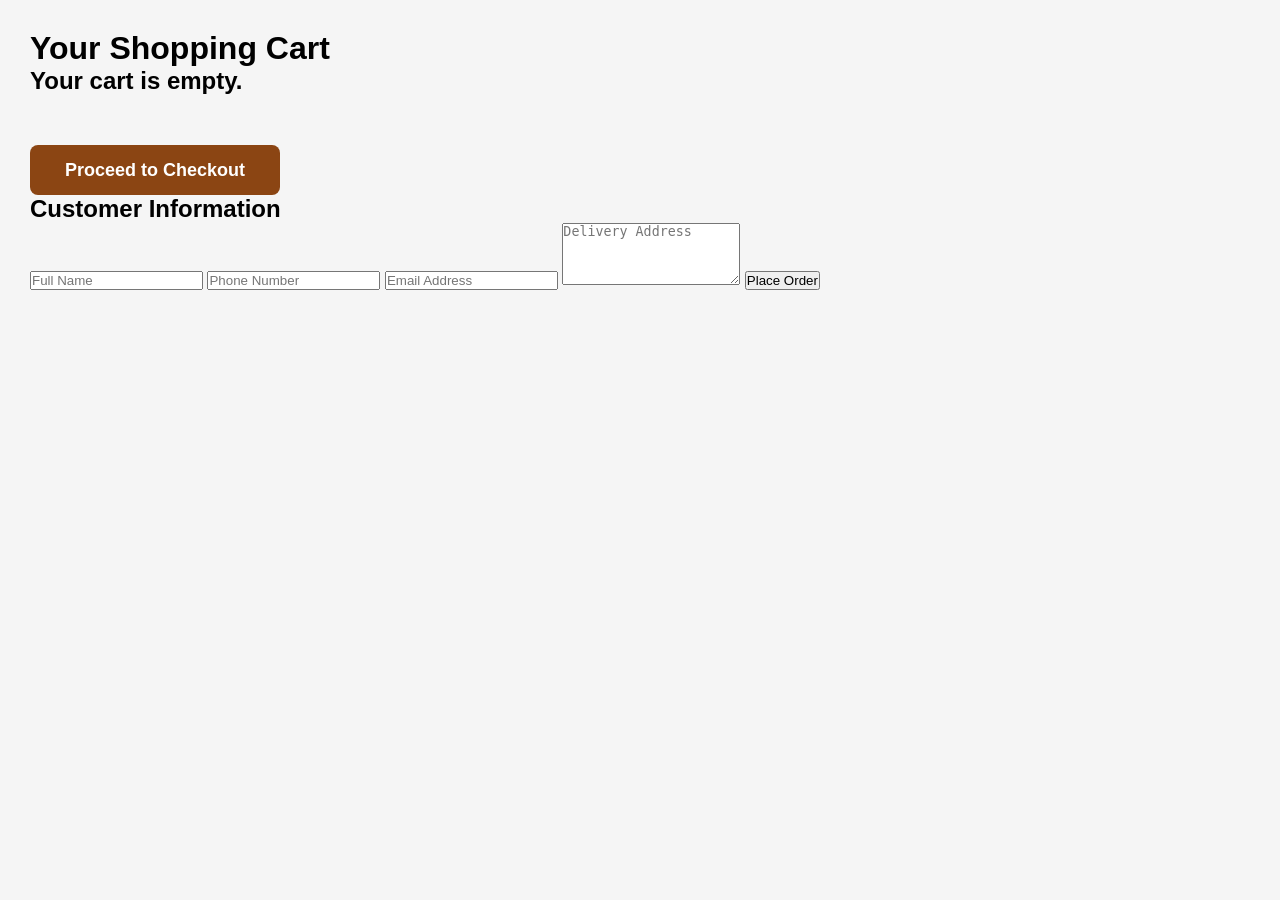
==== cart.html @ 139bf978 "new upload" ====
<!DOCTYPE html>
<html lang="en">
<head>
    <meta charset="UTF-8">
    <meta name="viewport" content="width=device-width, initial-scale=1.0">
    <title>Your Cart</title>

    <link rel="stylesheet" href="product.css">

    <style>
        body{
            font-family:Poppins,sans-serif;
            background:#f5f5f5;
            padding:30px;
        }

        .cart_item{
            display:flex;
            gap:20px;
            align-items:center;
            background:white;
            padding:15px;
            margin-bottom:15px;
            border-radius:10px;
            box-shadow:0 2px 8px rgba(0,0,0,.15);
        }

        .cart_item img{
            width:120px;
            height:120px;
            object-fit:cover;
            border-radius:8px;
        }

        .cart_info{
            flex:1;
        }

        .cart_price{
            color:#8B4513;
            font-size:22px;
            font-weight:bold;
        }

        .remove{
            background:red;
            color:white;
            border:none;
            padding:10px 15px;
            cursor:pointer;
            border-radius:6px;
        }

        #grandTotal{
            font-size:28px;
            margin-top:30px;
            font-weight:bold;
        }




        .quantity_box{
    display:flex;
    align-items:center;
    gap:10px;
    margin-top:10px;
}

.quantity_box button{
    width:35px;
    height:35px;
    border:none;
    border-radius:5px;
    background:#8B4513;
    color:white;
    cursor:pointer;
    font-size:18px;
}

.quantity_box span{
    font-size:18px;
    font-weight:bold;
}


#checkoutBtn{
    margin-top:20px;
    width:250px;
    height:50px;
    border:none;
    border-radius:8px;
    background:#8B4513;
    color:white;
    font-size:18px;
    font-weight:bold;
    cursor:pointer;
    transition:.3s;
}

#checkoutBtn:hover{
    background:#5f2f0b;
}
    </style>
</head>

<body>

<h1>Your Shopping Cart</h1>

<div id="cartContainer"></div>

<h2 id="grandTotal"></h2>
<button id="checkoutBtn">Proceed to Checkout</button>


<h2>Customer Information</h2>

<form id="checkoutForm" action="https://formspree.io/f/xjgnkapv" method="POST">

    <input type="text" name="Full Name" placeholder="Full Name" required>

    <input type="tel" name="Phone Number" placeholder="Phone Number" required>

    <input type="email" name="Email" placeholder="Email Address" required>

    <textarea
        name="Delivery Address"
        placeholder="Delivery Address"
        rows="4"
        required></textarea>

    <!-- Hidden field -->
    <input type="hidden" name="Order Details" id="orderDetails">

    <button type="submit">Place Order</button>

</form>


<script >

    let grandTotalAmount = 0;
    const cart = JSON.parse(localStorage.getItem("cart")) || [];

const cartContainer = document.getElementById("cartContainer");
const grandTotal = document.getElementById("grandTotal");

function displayCart() {

    cartContainer.innerHTML = "";

    let total = 0;

    grandTotalAmount = total;

    if (cart.length === 0) {
        cartContainer.innerHTML = "<h2>Your cart is empty.</h2>";
        grandTotal.textContent = "";
        return;

    }

    cart.forEach((product, index) => {

        total += product.price * product.quantity;

        cartContainer.innerHTML += `
            <div class="cart_item">
                <img src="${product.image}" alt="${product.name}">

                <div class="cart_info">
                    <h2>${product.name}</h2>
                    <p class="cart_price">₦${product.price.toLocaleString()}</p>
                </div>

                <div class="quantity_box">

<button onclick="decreaseQuantity(${index})">-</button>

<span>${product.quantity}</span>

<button onclick="increaseQuantity(${index})">+</button>

</div>

                <button class="remove" onclick="removeItem(${index})">
                    Remove
                </button>
            </div>
        `;
    });

    grandTotal.textContent = `Grand Total: ₦${total.toLocaleString()}`;
}

function removeItem(index) {

    cart.splice(index, 1);

    localStorage.setItem("cart", JSON.stringify(cart));

    displayCart();
}

function increaseQuantity(index){

    cart[index].quantity++;

    localStorage.setItem("cart", JSON.stringify(cart));

    displayCart();

}

function decreaseQuantity(index){

    if(cart[index].quantity > 1){

        cart[index].quantity--;

    }else{

        cart.splice(index,1);

    }

    localStorage.setItem("cart", JSON.stringify(cart));

    displayCart();

}

const checkoutForm = document.getElementById("checkoutForm");
const orderDetails = document.getElementById("orderDetails");

checkoutForm.addEventListener("submit", function () {

    let order = "";

    cart.forEach(product => {

        order +=
`Product: ${product.name}
Price: ₦${product.price.toLocaleString()}
Quantity: ${product.quantity}
-------------------------
`;

    });

    order += "\nGrand Total: ₦" + grandTotalAmount.toLocaleString();

    orderDetails.value = order;

});

displayCart();


document.getElementById("checkoutBtn").addEventListener("click", checkout);

function checkout(){

    if(cart.length === 0){
        alert("Your cart is empty.");
        return;
    }

    window.location.href = "checkout.html";

}
</script>

</body>
</html>
---- product.css ----
:root{  --button-bg-color:#8B4513;
    --nav-color:#D2B4BC;
    --dark-color:#333333;
    --shadow-white-color:#F5F5F5;
    --white-color:#FFFFEF;
    --background-color:#5C3A21;
    --h1-color:#8B4513;


     
    --card-radius: 12px;
    --space: 25px;

}
 * {
    box-sizing: border-box;
    margin: 0;
    padding: 0;
     }

 body {
margin: 0;
padding: 0;
font-family: "Roboto", sans-serif;
background-color: #d99547be;
background-position: cover;
background-repeat: no-repeat;
 }
 h1,h2, h3{
    font-family: "Poppins", sans-serif;
 }

.navbar{
    position: sticky;
    top: 0;
    z-index: 1000;
    display: flex;
    justify-content: space-between;
    align-items: center;
    padding: 15px 8%;
    background: rgba(51,51,51,.95);
    backdrop-filter: blur(12px);
    box-shadow: 0 5px 20px rgba(0,0,0,.15);
    animation: fadeUp .8s ease;
}

.logo{
    transition:.3s;
}

.logo:hover{
    transform:scale(1.05);
}

.logo a{
    display:flex;
    align-items:center;
    gap:10px;
    text-decoration:none;
    color:#fff;
    font-size:30px;
    font-weight:700;
}

.logo i{
    color:#d48b1f;
    font-size:34px;
}

.nav_links{
    display:flex;
    align-items:center;
    gap:30px;
    list-style:none;
}

.nav_links li{
    list-style:none;
    animation: fadeUp .8s ease forwards;
}

.nav_links a{
    text-decoration:none;
    color:#fff;
    font-size:17px;
    font-weight:500;
    position:relative;
    transition:.3s;
}

.nav_links a:hover{
    color:#d48b1f;
}

.nav_links a::after{
    content:"";
    position:absolute;
    left:0;
    bottom:-8px;
    width:0;
    height:2px;
    background:#d48b1f;
    transition:.3s;
}

.nav_links a:hover::after{
    width:100%;
}


.nav_button{
    padding:12px 25px;
    border:none;
    border-radius:30px;
    background:#8B4513;
    color:rgb(225, 102, 102);
    font-size:16px;
    font-weight:600;
    cursor:pointer;
    transition:.3s;
}

.nav_button:hover{
    background:#a85d20;
    transform:translateY(-3px);
    box-shadow:0 10px 20px rgba(139,69,19,.35);
}




.cart_icon{
    position:relative;
    font-size:22px;
}

#cartCount,
#mobileCartCount{
    position:absolute;
    top:-10px;
    right:-12px;
    width:20px;
    height:20px;
    background:red;
    color:white;
    border-radius:50%;
    display:flex;
    justify-content:center;
    align-items:center;
    font-size:11px;
    font-weight:bold;
}



.menu_icon{
    display:none;
    color:white;
    font-size:28px;
    cursor:pointer;
}
@keyframes fadeUp {
    from{
        opacity:0;
        transform:translateY(-20px);
    }
    to{
        opacity:1;
        transform:translateY(0);
    }
}




.side-bar{
    position:fixed;
    top:0;
    right:0px;
    width:280px;
    height:100vh;
    background:rgba(40,40,40,.98);
    backdrop-filter:blur(15px);
    display:flex;
    flex-direction:column;
    padding:30px;
    gap:25px;
    transition:.4s;
    z-index:2000;
}

.side-bar li{
    list-style:none;
    
}

.side-bar a{
    text-decoration:none;
    color:white;
    font-size:18px;
}

.side-bar li:hover{
    background: #594017c7;
}

.close_btn{
    color:white;
    font-size:28px;
    cursor:pointer;
    margin-bottom:20px;
}

.side-bar_button{
    width: 100%;
    padding: 15px 0;
    background: linear-gradient(#ed6c3c, #e9d2d2);
    border-radius: 18px;
}



@media(max-width:900px){

.nav_links{
    display:none;
}

.menu_icon{
    display:block;
}


    .experience_card,
    .review_card{
        display:none;
    }


}




.nav_links li:nth-child(1){
    animation-delay:.2s;
}

.nav_links li:nth-child(2){
    animation-delay:.3s;
}

.nav_links li:nth-child(3){
    animation-delay:.4s;
}

.nav_links li:nth-child(4){
    animation-delay:.5s;
}

.nav_links li:nth-child(5){
    animation-delay:.6s;
}






/* ================= GET QUOTE FORM ================= */

.form{
    position: fixed;
    top: 50%;
    left: 50%;
    transform: translate(-50%, -50%);

    width: 95%;
    max-width:520px;
    max-height:90vh;
    overflow-y:auto;

    background: #fff;
    padding: 35px;
    border-radius: 18px;

    display: none;
    flex-direction: column;

    box-shadow: 0 20px 50px rgba(0,0,0,.25);

    z-index: 9999;

    animation: popup .35s ease;
    padding:35px;
    padding-bottom:50px;
}

@keyframes popup{
    from{
        opacity:0;
        transform:translate(-50%,-45%) scale(.9);
    }

    to{
        opacity:1;
        transform:translate(-50%,-50%) scale(1);
    }
}

.form img{
    width:30px;
    align-self:flex-end;
    cursor:pointer;
    margin-bottom:10px;
    transition:.3s;
}

.form img:hover{
    transform:rotate(90deg);
}

.form h2{
    text-align:center;
    color:#8B4513;
    margin-bottom:8px;
    font-size:30px;
}

.form p{
    text-align:center;
    color:#666;
    margin-bottom:30px;
    line-height:1.6;
}

.form label{
    font-weight:600;
    color:#333;
    margin-bottom:8px;
}

.form input,
.form select,
.form textarea{
    width:100%;
    padding:14px 16px;

    border:1px solid #ddd;
    border-radius:10px;

    font-size:16px;
    font-family:Poppins,sans-serif;

    margin-bottom:20px;

    outline:none;

    transition:.3s;
}

.form input:focus,
.form select:focus,
.form textarea:focus{

    border-color:#8B4513;

    box-shadow:0 0 10px rgba(139,69,19,.2);

}

.form textarea{

    resize:vertical;

    min-height:120px;

}

.quote_btn{

    width:100%;

    padding:16px;

    background:#8B4513;

    color:white;

    border:none;

    border-radius:10px;

    font-size:17px;

    font-weight:600;

    cursor:pointer;

    transition:.3s;

}

.quote_btn:hover{

    background:#a85d20;

    transform:translateY(-3px);

    box-shadow:0 10px 25px rgba(139,69,19,.3);

}

.quote_btn i{

    margin-right:8px;

}

@media(max-width:600px){

.form{

    width:92%;

    padding:25px;

}

.form h2{

    font-size:24px;

}

}

.form h2 i{
    color:#8B4513;
    margin-right:10px;
}

.overlay{
    position:fixed;
    top:0;
    left:0;
    width:100%;
    height:100%;
    background:rgba(0,0,0,.6);
    display:none;
    z-index:9998;
}

.overlay:hover{
    color:#8B4513;
    transform:rotate(90deg);
}


.input_box{
    position:relative;
    margin-bottom:20px;
}

.input_box i{
    position:absolute;
    left:18px;
    top:50%;
    transform:translateY(-50%);
    color:#8B4513;
    font-size:18px;
}

.input_box input,
.input_box select{
    width:100%;
    padding:15px 15px 15px 50px;
}

.quote_btn{
    width:100%;
    height:55px;
    border:none;
    border-radius:12px;
    background:linear-gradient(135deg,#8B4513,#b86b2b);
    color:#fff;
    font-size:18px;
    font-weight:600;
    cursor:pointer;
    display:flex;
    justify-content:center;
    align-items:center;
    gap:10px;
    transition:.35s;
    margin-top:20px;
}

.quote_btn:hover{
    transform:translateY(-4px);
    box-shadow:0 15px 30px rgba(139,69,19,.35);
}

.quote_btn:active{
    transform:scale(.98);
}

.quote_btn i{
    font-size:18px;
}





.success_message{
    position:fixed;
    top:50%;
    left:50%;
    transform:translate(-50%,-50%) scale(.8);
    width:90%;
    max-width:420px;
    background:#fff;
    padding:40px 30px;
    border-radius:20px;
    text-align:center;
    box-shadow:0 25px 60px rgba(0,0,0,.25);
    display:none;
    z-index:10001;
    animation:pop .35s ease;
}

.success_message i{
    font-size:70px;
    color:#28a745;
    margin-bottom:15px;
}

.success_message h2{
    color:#222;
    margin-bottom:10px;
}

.success_message p{
    color:#666;
    line-height:1.7;
    margin-bottom:25px;
}

.success_message button{
    background:#8B4513;
    color:#fff;
    border:none;
    padding:14px 35px;
    border-radius:10px;
    cursor:pointer;
}

@keyframes pop{
    from{
        transform:translate(-50%,-50%) scale(.7);
        opacity:0;
    }
    to{
        transform:translate(-50%,-50%) scale(1);
        opacity:1;
    }
}



.search-container{
    align-self: center;
    justify-self: center;
    width: min(600px,90%);
    height: 5vh;
    padding: 5px;
    display: flex;
    margin:20px auto;
    border-radius: 10px;
}
.search-container input{
    width: 100%;
    height: 100%;
    font-size: large;
    font-family: 'Poppins', sans-serif;
    border-radius: 10px;
    border: 0.5px solid #c26718d3;
    padding-left:8px ;
}
.search-container input:focus{
    background-color: #c8919138;
    color: #020000fc;
}




.filter_buttons{
    display:flex;
    justify-content:center;
    flex-wrap:wrap;
    gap:10px;
    margin:20px 0;
}

.filter_buttons button{
    padding:10px 20px;
    border:none;
    border-radius:25px;
    background:#8B4513;
    color:white;
    cursor:pointer;
    transition:.3s;
    font-weight:bold;
}

.filter_buttons button:hover,
.filter_buttons button.active{
    background:#d2691e;
}




.door_container{
    display: grid;
    gap:20px;
    align-items: center;
    width: 100%;
    padding: 10px;
     display:grid;
    grid-template-columns:repeat(auto-fit,minmax(240px,1fr));
    gap:20px;
    
}
.door_cards{
    width: 100%;
    min-height: 430px;
    height: auto;
    background-color: #eae4e1cd;
    align-items: center;
    justify-content: center;
    padding: 8px;
    border-radius: 10px;
    transition: .3s;
    position: relative;
    overflow: hidden;

}

.product_badge{
    position:absolute;
    top:10px;
    left:10px;

    background:#ff4d4d;
    color:white;

    padding:6px 12px;

    border-radius:20px;

    font-size:12px;

    font-weight:bold;
}

.wishlist{
    position:absolute;

    top:10px;

    right:10px;

    width:40px;

    height:40px;

    background:white;

    border-radius:50%;

    display:flex;

    justify-content:center;

    align-items:center;

    cursor:pointer;

    font-size:20px;

    transition:.3s;
}

.wishlist:hover{
    color:red;
    transform:scale(1.15);
}



.rating{
    color:gold;
    margin:10px 0;
    text-align:center;
}

.rating span{
    color:#333;
    margin-left:5px;
}

.door_cards:hover{
    box-shadow:0 15px 30px rgba(0,0,0,0.2);
    transform:translateY(-8px);
}
.door_cards_image{
    width:100%;
    height:220px;
    object-fit: cover;
}
.door_cards_image:hover{
box-shadow: 2px #ec9494f1;
}
.door_cards_image img{
    width:100%;
    height:100%;
    object-fit:cover;
    border-radius:8px;
}


.door_cards h3{
padding-bottom: 5px;
color: #020202;
padding-top:3px;
text-align: center;
margin-top: 8px 0;
line-height: 1.4;
font-weight: 600;
font-size: 16px;
  /* 1. Forces all text onto a single line */
  overflow: hidden;
  text-overflow: ellipsis;
}


.door_type{
    margin: 2px;
    margin-left: 5%;
    font-weight: bold;
    padding: 1px;
}
.door_size{
    margin: 2px;
    margin-left: 5%;
    padding: 1px;
}
.door_price{
    font-size:28px;
    font-weight:700;
    color:#8B4513;
    margin:12px 0;
}

.door_cards button{
    width: 80%;
    height: 45px;
    margin: 12px auto 0;
    display: flex;
    justify-content: center;
    align-items: center;
    gap: 8px;

    background: #8B4513;
    color: white;

    border: none;
    border-radius: 8px;

    font-size: 17px;
    font-weight: bold;

    cursor: pointer;
    transition: all .3s ease;
}

.door_cards button:hover{
    background: #5f2f0b;
    transform: scale(1.03);
}
.popup_size{
    color: white;
    font-family: 'Poppins', sans-serif;
    margin-left: 20%;
    padding-top: 7px;
    font-size: 25px;
}
.product_popup{
            display: none;
            width: 80%;
            height: 80vh;
            position: fixed;
            top: 10%;
            left: 10%;
            background: linear-gradient(#e1d2c4f7, #2f2b24ea);
            z-index: 10;
            box-shadow: 0 0 20px black;
            flex-direction: column;
            overflow-y: auto;
            border-radius: 15px;
        }
        .close img{
            padding-top: 5px;
    margin-left: 93%;
    top:5px;
    width: 40px;
}
.close img:hover{
    border:2px solid rgba(203, 142, 12, 0.738);

}


.product_popup_image img{
    width: 60%;
    align-self: center;
    justify-self: center;
    margin-left: 20%;
      height:50vh ;
}
.product_popup h2{
    color: #020202;
    margin-left: 20%;
    padding-top: 10px;
    padding-bottom: 1%;
    white-space: nowrap;  /* 1. Forces all text onto a single line */
  overflow: hidden;     /* 2. Hides the text that spills out of the container */
  text-overflow: ellipsis;
}

.popup_type{
margin-left: 20%;
font-size: 25px;
color: #fff;
}
.product_popup .popup_price{
    color: #faf9f9;
    margin-left: 70%;
    padding-bottom:10px ;
    font-size: 27px;
    margin-top: -6%;
}
.product_popup span{
    margin-left: 70%;
    color: #f4f4f4;
    font-family: 'poppins', sans-serif;
}
.quantity{
    width: 20%;
    height: 5%;
    border-radius: 5px;
    font-size: large;
    margin-left:69.2% ;
    background-color: #e28f21;
}
.quantity:focus{
    background-color: #e4ad8ce6;
}

.totalAmount{
    color: #f0e6cce6;
}

.order{
    width: 50%;
    align-self: center;
    background-color: #df8a0bf1;
    height: 5%;
    font-family: 'poppins', sans-serif;
    border-radius: 8px;
}
.order:hover{
    background-color:#efbfbf ;
}




@media (max-width: 720px) {
    .door_container{
        display: grid;
        grid-template-columns: repeat(2, 1fr);
        background: transparent;
    }
}

.order_form{
    display: none;
    flex-direction: column;
    align-self:center ;
    position: absolute;
    z-index: 100;
    justify-self: center;
    top: 40%;
    background: linear-gradient(#ebc49df1, #48311cfc);
    width: 50%;
    height: 30vh;
    padding: 10px;
    border-radius: 10px;
}

.order_message{
    width: 100%;
    height: 40%;
    color: #451e06fc;
    font-family: 'Roboto', 'Poppins', sans-serif;
    padding-bottom: 4%;
    text-align: center;

}
.order_form p{
    text-align: center;
    color: #110303;
    padding-bottom: 3px;
}

.order_form_input{
    width: 50%;
    margin-left: 25%;
    height: 20%;
    padding: 3px;
    margin-bottom: 2%;
    border-radius: 5px;
    background-color: #f3eaea3f;
    border: none;
}
.order_form_input:focus{
    background-color: #dcbdbd;
}
.order_form_input:hover{
    background-color: #f5f0f0bf;
}

.ok{
    background-color: #f36d07f9;
    width: 30%;
    height: 17%;
    margin-left: 35%;
    border-radius: 5px;
    border: none;
}
.ok:hover{
    background-color: #faf6f6;
}

.wishlist.liked{
    background:#ff4d4d;
}

.wishlist.liked i{
    color:white;
}



.price_box{
    display:flex;
    flex-direction:column;
    gap:4px;
    margin:10px 0;
    text-align:center;
}

.price_row{
    display: flex;
    align-items: center;
    gap: 10px;
}

.old_price{
    color:#888;
    text-decoration:line-through;
    font-size:15px;
}

.door_price{
    font-size:28px;
    font-weight:700;
    color:#8B4513;
}

.discount{
    width:fit-content;
    margin:auto;
    background:#ff4d4d;
    color:white;
    padding:4px 10px;
    border-radius:20px;
    font-size:12px;
    font-weight:bold;
}
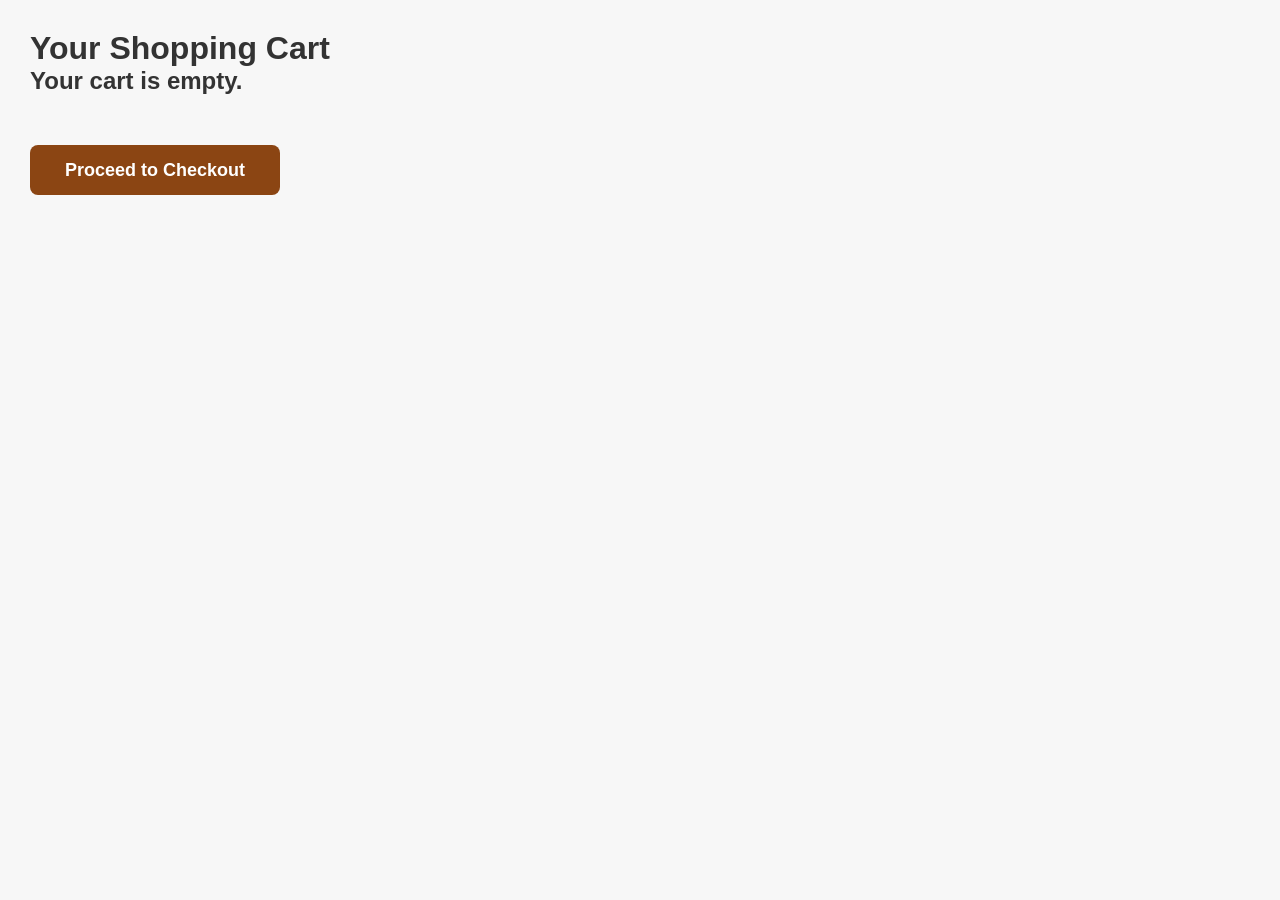
==== commit 29e2c4a4: "Refactor cart.html for styling and responsiveness Updated styles for the cart page and added respons" ====
--- a/cart.html
+++ b/cart.html
@@ -9,9 +9,10 @@
 
     <style>
         body{
-            font-family:Poppins,sans-serif;
-            background:#f5f5f5;
-            padding:30px;
+             font-family:Poppins,sans-serif;
+    background:#f7f7f7;
+    padding:30px;
+    color:#333;
         }
 
         .cart_item{
@@ -101,6 +102,122 @@
 #checkoutBtn:hover{
     background:#5f2f0b;
 }
+
+
+/* ================= MOBILE CART ================= */
+
+@media (max-width:768px){
+
+body{
+    padding:10px;
+}
+
+h1{
+    font-size:30px;
+    text-align:center;
+    padding-bottom: 10px;
+}
+
+.cart_item{
+    flex-direction:column;
+    align-items:center;
+    text-align:center;
+    padding:20px;
+}
+
+.cart_item img{
+    width:180px;
+    height:180px;
+}
+
+.cart_info{
+    width:100%;
+    font-size: 10px;
+}
+
+.cart_price{
+    font-size:24px;
+    margin:10px 0;
+}
+
+.quantity_box{
+    justify-content:center;
+    margin:10px 0;
+    
+}
+.item_total{
+    font-size: 13px;
+}
+
+.remove{
+    width:100%;
+    margin-top:15px;
+    padding:12px;
+}
+
+#grandTotal{
+    text-align:center;
+    font-size:24px;
+}
+
+#checkoutBtn{
+    width:100%;
+}
+
+.customer_title{
+    font-size:24px;
+}
+
+#checkoutForm{
+    padding:20px;
+}
+
+#checkoutForm input,
+#checkoutForm textarea,
+#checkoutForm button{
+    font-size:16px;
+}
+
+}
+
+
+
+
+
+
+/* ================= CUSTOMER INFORMATION ================= */
+
+.customer_title{
+    display: none;
+    text-align:center;
+
+}
+
+.customer_subtitle{
+    text-align:center;
+    color:#777;
+    margin-bottom:30px;
+    font-size:16px;
+}
+
+#checkoutForm{
+    display: none;
+    max-width:700px;
+    margin:0 auto;
+    background:#fff;
+    padding:35px;
+    border-radius:15px;
+    box-shadow:0 15px 35px rgba(0,0,0,.12);
+}
+
+
+
+#cus{
+    display: none;
+    text-align: center;
+    padding-top: 30px;
+    padding-bottom: 10px;
+}
     </style>
 </head>
 
@@ -114,7 +231,7 @@
 <button id="checkoutBtn">Proceed to Checkout</button>
 
 
-<h2>Customer Information</h2>
+              <h2 id="cus">Customer Information</h2>
 
 <form id="checkoutForm" action="https://formspree.io/f/xjgnkapv" method="POST">
 
@@ -152,7 +269,7 @@
 
     let total = 0;
 
-    grandTotalAmount = total;
+   
 
     if (cart.length === 0) {
         cartContainer.innerHTML = "<h2>Your cart is empty.</h2>";
@@ -170,8 +287,17 @@
                 <img src="${product.image}" alt="${product.name}">
 
                 <div class="cart_info">
-                    <h2>${product.name}</h2>
-                    <p class="cart_price">₦${product.price.toLocaleString()}</p>
+                    <h2>${product.name}</h2><p class="cart_price">
+₦${product.price.toLocaleString()} × ${product.quantity}
+</p>
+
+<p class="item_total">
+Total:
+<strong>
+₦${(product.price * product.quantity).toLocaleString()}
+</strong>
+</p>
+                    
                 </div>
 
                 <div class="quantity_box">
@@ -190,17 +316,27 @@
             </div>
         `;
     });
-
+ grandTotalAmount = total;
     grandTotal.textContent = `Grand Total: ₦${total.toLocaleString()}`;
 }
 
-function removeItem(index) {
-
-    cart.splice(index, 1);
-
-    localStorage.setItem("cart", JSON.stringify(cart));
-
-    displayCart();
+
+
+function removeItem(index){
+
+    if(confirm("Remove this item from your cart?")){
+
+        cart.splice(index,1);
+
+        localStorage.setItem(
+            "cart",
+            JSON.stringify(cart)
+        );
+
+        displayCart();
+
+    }
+
 }
 
 function increaseQuantity(index){
@@ -273,4 +409,4 @@
 </script>
 
 </body>
-</html>+</html>
--- a/product.css
+++ b/product.css
@@ -623,21 +623,30 @@
 
 
 
+
+
+@media (max-width: 720px) {
+    .door_container{
+        display: grid;
+        grid-template-columns: repeat(1, 1fr);
+        background: transparent;
+    }
+}
+
 .door_container{
-    display: grid;
+    width:100%;
+    padding:10px;
+    display:grid;
+    grid-template-columns:repeat(auto-fit, minmax(240px, 1fr));
     gap:20px;
-    align-items: center;
-    width: 100%;
-    padding: 10px;
-     display:grid;
-    grid-template-columns:repeat(auto-fit,minmax(240px,1fr));
-    gap:20px;
-    
+    align-items:start;
 }
 .door_cards{
     width: 100%;
     min-height: 430px;
-    height: auto;
+    display: flex;
+    flex-direction:column ;
+    justify-content: space-between;
     background-color: #eae4e1cd;
     align-items: center;
     justify-content: center;
@@ -716,19 +725,24 @@
     box-shadow:0 15px 30px rgba(0,0,0,0.2);
     transform:translateY(-8px);
 }
+
+
 .door_cards_image{
     width:100%;
     height:220px;
-    object-fit: cover;
-}
-.door_cards_image:hover{
-box-shadow: 2px #ec9494f1;
-}
+    overflow:hidden;
+    border-radius:12px;
+}
+
 .door_cards_image img{
     width:100%;
     height:100%;
     object-fit:cover;
-    border-radius:8px;
+    transition:0.4s ease;
+}
+
+.door_cards:hover .door_cards_image img{
+    transform:scale(1.08);
 }
 
 
@@ -791,170 +805,231 @@
     background: #5f2f0b;
     transform: scale(1.03);
 }
-.popup_size{
-    color: white;
-    font-family: 'Poppins', sans-serif;
-    margin-left: 20%;
-    padding-top: 7px;
-    font-size: 25px;
-}
+
+
+
+
 .product_popup{
-            display: none;
-            width: 80%;
-            height: 80vh;
-            position: fixed;
-            top: 10%;
-            left: 10%;
-            background: linear-gradient(#e1d2c4f7, #2f2b24ea);
-            z-index: 10;
-            box-shadow: 0 0 20px black;
-            flex-direction: column;
-            overflow-y: auto;
-            border-radius: 15px;
-        }
-        .close img{
-            padding-top: 5px;
-    margin-left: 93%;
-    top:5px;
-    width: 40px;
-}
-.close img:hover{
-    border:2px solid rgba(203, 142, 12, 0.738);
-
-}
-
-
-.product_popup_image img{
-    width: 60%;
-    align-self: center;
-    justify-self: center;
-    margin-left: 20%;
-      height:50vh ;
-}
-.product_popup h2{
-    color: #020202;
-    margin-left: 20%;
-    padding-top: 10px;
-    padding-bottom: 1%;
-    white-space: nowrap;  /* 1. Forces all text onto a single line */
-  overflow: hidden;     /* 2. Hides the text that spills out of the container */
-  text-overflow: ellipsis;
-}
-
-.popup_type{
-margin-left: 20%;
-font-size: 25px;
-color: #fff;
-}
-.product_popup .popup_price{
-    color: #faf9f9;
-    margin-left: 70%;
-    padding-bottom:10px ;
-    font-size: 27px;
-    margin-top: -6%;
-}
-.product_popup span{
-    margin-left: 70%;
-    color: #f4f4f4;
-    font-family: 'poppins', sans-serif;
-}
-.quantity{
-    width: 20%;
-    height: 5%;
-    border-radius: 5px;
-    font-size: large;
-    margin-left:69.2% ;
-    background-color: #e28f21;
-}
-.quantity:focus{
-    background-color: #e4ad8ce6;
-}
-
-.totalAmount{
-    color: #f0e6cce6;
-}
-
-.order{
-    width: 50%;
-    align-self: center;
-    background-color: #df8a0bf1;
-    height: 5%;
-    font-family: 'poppins', sans-serif;
-    border-radius: 8px;
-}
-.order:hover{
-    background-color:#efbfbf ;
-}
-
-
-
-
-@media (max-width: 720px) {
-    .door_container{
-        display: grid;
-        grid-template-columns: repeat(2, 1fr);
-        background: transparent;
-    }
-}
-
-.order_form{
-    display: none;
-    flex-direction: column;
-    align-self:center ;
-    position: absolute;
-    z-index: 100;
-    justify-self: center;
-    top: 40%;
-    background: linear-gradient(#ebc49df1, #48311cfc);
-    width: 50%;
-    height: 30vh;
-    padding: 10px;
-    border-radius: 10px;
-}
-
-.order_message{
-    width: 100%;
-    height: 40%;
-    color: #451e06fc;
-    font-family: 'Roboto', 'Poppins', sans-serif;
-    padding-bottom: 4%;
-    text-align: center;
-
-}
-.order_form p{
-    text-align: center;
-    color: #110303;
-    padding-bottom: 3px;
-}
-
-.order_form_input{
-    width: 50%;
-    margin-left: 25%;
-    height: 20%;
-    padding: 3px;
-    margin-bottom: 2%;
-    border-radius: 5px;
-    background-color: #f3eaea3f;
-    border: none;
-}
-.order_form_input:focus{
-    background-color: #dcbdbd;
-}
-.order_form_input:hover{
-    background-color: #f5f0f0bf;
-}
-
-.ok{
-    background-color: #f36d07f9;
-    width: 30%;
-    height: 17%;
-    margin-left: 35%;
-    border-radius: 5px;
-    border: none;
-}
-.ok:hover{
-    background-color: #faf6f6;
-}
+    position:fixed;
+    inset:0;
+
+    display:none;
+    justify-content:center;
+    align-items:center;
+
+    background:rgba(0,0,0,.6);
+    backdrop-filter:blur(6px);
+
+    z-index:5000;
+}
+
+.popup_card{
+
+    width:90%;
+    max-width:900px;
+
+    background:#fff;
+
+    border-radius:20px;
+
+    display:grid;
+    grid-template-columns:1fr 1fr;
+
+    overflow:hidden;
+
+    animation:popup .35s ease;
+}
+
+.popup_left{
+    background:#f8f8f8;
+    display:flex;
+    justify-content:center;
+    align-items:center;
+    padding:40px;
+}
+
+.popup_left img{
+    width:100%;
+    max-height:380px;
+    object-fit:contain;
+}
+
+.popup_right{
+    padding:40px;
+}
+
+.popup-name{
+    font-size:32px;
+    margin-bottom:15px;
+}
+
+.popup_price{
+    color:#8B4513;
+    font-size:30px;
+    margin:20px 0;
+}
+
+.quantity_box{
+    display:flex;
+    align-items:center;
+    justify-content:center;
+    gap:15px;
+    margin:20px 0;
+}
+
+.quantity_box button{
+    width:45px;
+    height:45px;
+    border:none;
+    border-radius:8px;
+    background:#8B4513;
+    color:#fff;
+    font-size:24px;
+    cursor:pointer;
+    transition:.3s;
+}
+
+.quantity_box button:hover{
+    background:#a85d20;
+}
+
+.quantity_box input{
+    width:70px;
+    height:45px;
+    text-align:center;
+    border:1px solid #ccc;
+    border-radius:8px;
+    font-size:20px;
+    font-weight:600;
+}
+.buy_btn{
+
+    width:100%;
+
+    padding:16px;
+
+    background:#8B4513;
+
+    color:white;
+
+    border:none;
+
+    border-radius:8px;
+
+    font-size:18px;
+
+    cursor:pointer;
+}
+
+.buy_btn:hover{
+
+    background:#a85d20;
+
+}
+
+.close_popup{
+
+    position:absolute;
+
+    top:20px;
+
+    right:20px;
+
+    width:45px;
+
+    height:45px;
+
+    border:none;
+
+    border-radius:50%;
+
+    background:white;
+
+    cursor:pointer;
+
+    font-size:20px;
+
+    box-shadow:0 5px 15px rgba(0,0,0,.2);
+
+}
+
+
+@keyframes popup{
+
+from{
+
+opacity:0;
+
+transform:scale(.85);
+
+}
+
+to{
+
+opacity:1;
+
+transform:scale(1);
+
+}
+
+}
+
+
+
+@media(max-width:768px){
+
+.popup_card{
+
+grid-template-columns:1fr;
+
+width:95%;
+
+}
+
+.popup_left{
+
+padding:20px;
+
+}
+
+.popup_right{
+
+padding:25px;
+
+}
+
+.popup-name{
+
+font-size:24px;
+
+}
+
+}
+
+.popupImage{
+    transition:.4s;
+}
+
+.popupImage:hover{
+    transform:scale(1.05);
+}
+
+.buy_btn{
+    transition:.3s;
+}
+
+.buy_btn:hover{
+    transform:translateY(-3px);
+    box-shadow:0 10px 25px rgba(139,69,19,.35);
+}
+
+.quantity_box button:active{
+    transform:scale(.9);
+}
+
+
+
+
 
 .wishlist.liked{
     background:#ff4d4d;
@@ -1001,4 +1076,6 @@
     border-radius:20px;
     font-size:12px;
     font-weight:bold;
-}+}media (max-width:768px){
+
+  
